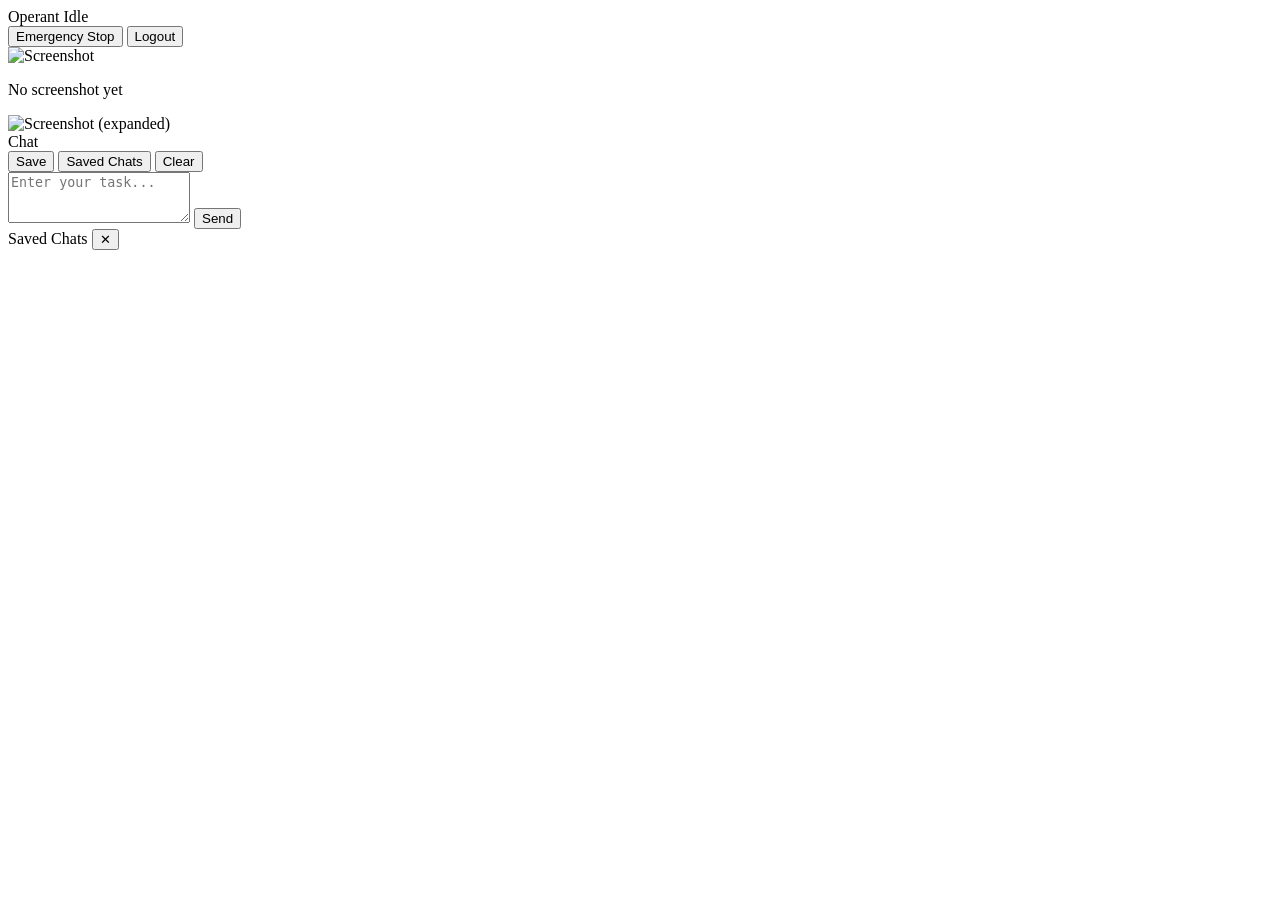
==== web/static/index.html @ f0cba34a "Update: v0.2.0" ====
<!DOCTYPE html>
<html lang="ja">
<head>
  <meta charset="UTF-8">
  <meta name="viewport" content="width=device-width, initial-scale=1.0">
  <title>Operant</title>
  <link rel="stylesheet" href="/static/style.css">
</head>
<body>
  <header class="app-header">
    <div class="header-left">
      <span class="app-title">Operant</span>
      <span id="statusBadge" class="status-badge status-idle">Idle</span>
    </div>
    <div class="header-right">
      <button id="stopBtn" class="stop-btn">Emergency Stop</button>
      <button id="logoutBtn" class="logout-btn">Logout</button>
    </div>
  </header>

  <main class="app-main">
    <!-- 左ペイン: LIVEスクリーンショット -->
    <section class="pane pane-screenshot">
      <div class="screenshot-wrapper" id="screenshotWrapper">
        <span class="live-badge" id="liveBadge" hidden>LIVE</span>
        <img
          id="screenshotImg"
          class="screenshot-img"
          alt="Screenshot"
          title="Click to expand"
        >
        <p id="noScreenshot" class="no-screenshot">No screenshot yet</p>
      </div>

      <!-- 拡大モーダル -->
      <div id="screenshotModal" class="modal">
        <div class="modal-backdrop" id="modalBackdrop"></div>
        <img id="modalImg" class="modal-img" alt="Screenshot (expanded)">
      </div>
    </section>

    <!-- 右ペイン: チャット -->
    <section class="pane pane-chat">
      <div class="chat-header">
        <span id="chatHeaderTitle" class="chat-header-title">Chat</span>
        <div class="chat-header-actions">
          <button id="saveChatBtn" class="chat-action-btn">Save</button>
          <button id="savedChatsBtn" class="chat-action-btn">Saved Chats</button>
          <button id="clearHistoryBtn" class="clear-history-btn">Clear</button>
        </div>
      </div>
      <div id="chatMessages" class="chat-messages"></div>
      <div class="chat-input-area">
        <textarea
          id="taskInput"
          class="task-input"
          placeholder="Enter your task..."
          rows="3"
        ></textarea>
        <button id="sendBtn" class="send-btn">Send</button>
      </div>
    </section>
  </main>

  <!-- 保存チャットモーダル -->
  <div id="savedChatsModal" class="modal">
    <div class="modal-backdrop" id="savedChatsBackdrop"></div>
    <div class="saved-chats-panel">
      <div class="saved-chats-header">
        <span id="savedChatsPanelTitle" class="saved-chats-title">Saved Chats</span>
        <button id="closeSavedChatsBtn" class="saved-chats-close-btn">✕</button>
      </div>
      <div id="savedChatsList" class="saved-chats-list"></div>
    </div>
  </div>

  <script src="/static/app.js" defer></script>
</body>
</html>
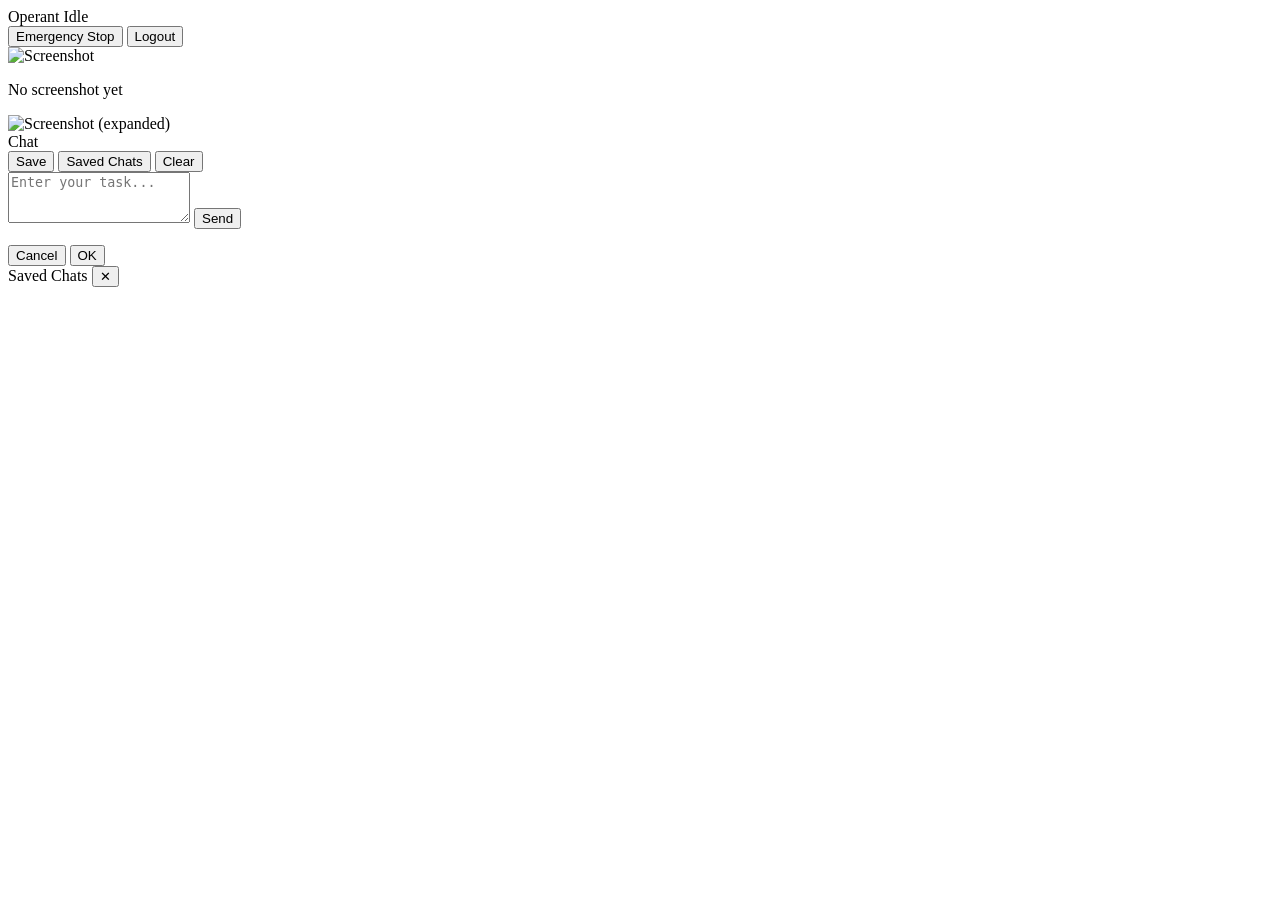
==== commit 1ad9274d: "Update: upgrade web panel UI(v1.0.0 beta)" ====
--- a/web/static/index.html
+++ b/web/static/index.html
@@ -4,7 +4,7 @@
   <meta charset="UTF-8">
   <meta name="viewport" content="width=device-width, initial-scale=1.0">
   <title>Operant</title>
-  <link rel="stylesheet" href="/static/style.css">
+  <link rel="stylesheet" href="/static/style.css?v=3">
 </head>
 <body>
   <header class="app-header">
@@ -62,6 +62,18 @@
     </section>
   </main>
 
+  <!-- カスタムダイアログ -->
+  <div id="customDialog" class="modal">
+    <div class="modal-backdrop" id="dialogBackdrop"></div>
+    <div class="dialog-panel">
+      <p id="dialogMessage" class="dialog-message"></p>
+      <div class="dialog-actions">
+        <button id="dialogCancelBtn" class="dialog-cancel-btn">Cancel</button>
+        <button id="dialogOkBtn" class="dialog-ok-btn">OK</button>
+      </div>
+    </div>
+  </div>
+
   <!-- 保存チャットモーダル -->
   <div id="savedChatsModal" class="modal">
     <div class="modal-backdrop" id="savedChatsBackdrop"></div>
@@ -74,6 +86,6 @@
     </div>
   </div>
 
-  <script src="/static/app.js" defer></script>
+  <script src="/static/app.js?v=3" defer></script>
 </body>
 </html>
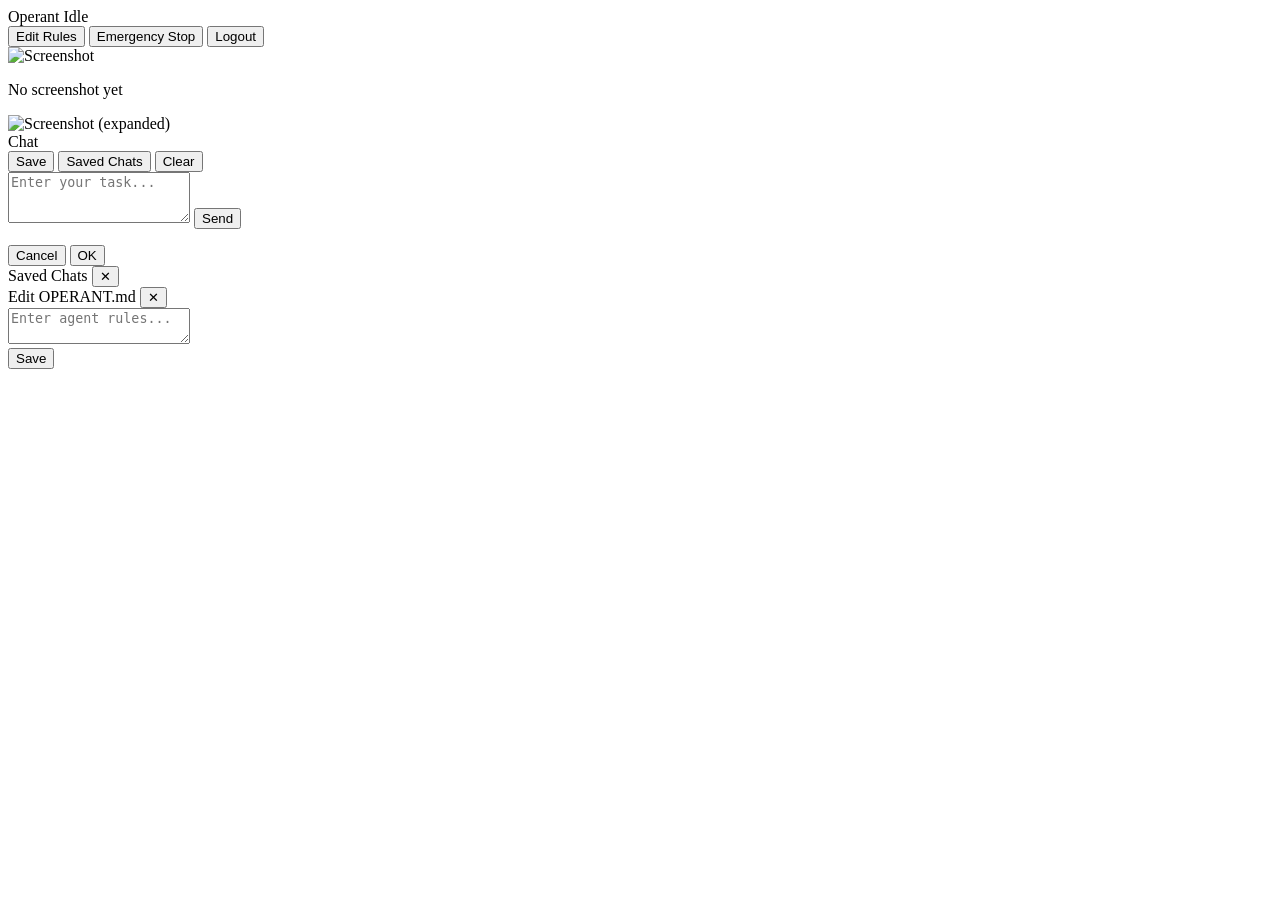
==== commit c32b6296: "Update: v0.3.0" ====
--- a/web/static/index.html
+++ b/web/static/index.html
@@ -4,15 +4,18 @@
   <meta charset="UTF-8">
   <meta name="viewport" content="width=device-width, initial-scale=1.0">
   <title>Operant</title>
-  <link rel="stylesheet" href="/static/style.css?v=3">
+  <link rel="stylesheet" href="/static/style.css?v=5">
 </head>
 <body>
   <header class="app-header">
     <div class="header-left">
       <span class="app-title">Operant</span>
       <span id="statusBadge" class="status-badge status-idle">Idle</span>
+      <span id="stepCounter" class="step-counter" hidden></span>
     </div>
     <div class="header-right">
+      <span id="wsStatusDot" class="ws-dot ws-dot--connecting" title="Connecting..."></span>
+      <button id="editRulesBtn" class="edit-rules-btn">Edit Rules</button>
       <button id="stopBtn" class="stop-btn">Emergency Stop</button>
       <button id="logoutBtn" class="logout-btn">Logout</button>
     </div>
@@ -30,6 +33,10 @@
           title="Click to expand"
         >
         <p id="noScreenshot" class="no-screenshot">No screenshot yet</p>
+        <div class="screenshot-toolbar" id="screenshotToolbar" hidden>
+          <span id="screenshotTimestamp" class="screenshot-timestamp"></span>
+          <button id="downloadScreenshotBtn" class="screenshot-download-btn" title="Download">↓</button>
+        </div>
       </div>
 
       <!-- 拡大モーダル -->
@@ -86,6 +93,26 @@
     </div>
   </div>
 
-  <script src="/static/app.js?v=3" defer></script>
+  <!-- OPERANT.md 編集モーダル -->
+  <div id="editRulesModal" class="modal">
+    <div class="modal-backdrop" id="editRulesBackdrop"></div>
+    <div class="edit-rules-panel">
+      <div class="edit-rules-header">
+        <span id="editRulesPanelTitle" class="edit-rules-title">Edit OPERANT.md</span>
+        <button id="closeEditRulesBtn" class="saved-chats-close-btn">✕</button>
+      </div>
+      <textarea
+        id="editRulesTextarea"
+        class="edit-rules-textarea"
+        placeholder="Enter agent rules..."
+        spellcheck="false"
+      ></textarea>
+      <div class="edit-rules-actions">
+        <button id="saveRulesBtn" class="edit-rules-save-btn">Save</button>
+      </div>
+    </div>
+  </div>
+
+  <script src="/static/app.js?v=5" defer></script>
 </body>
 </html>
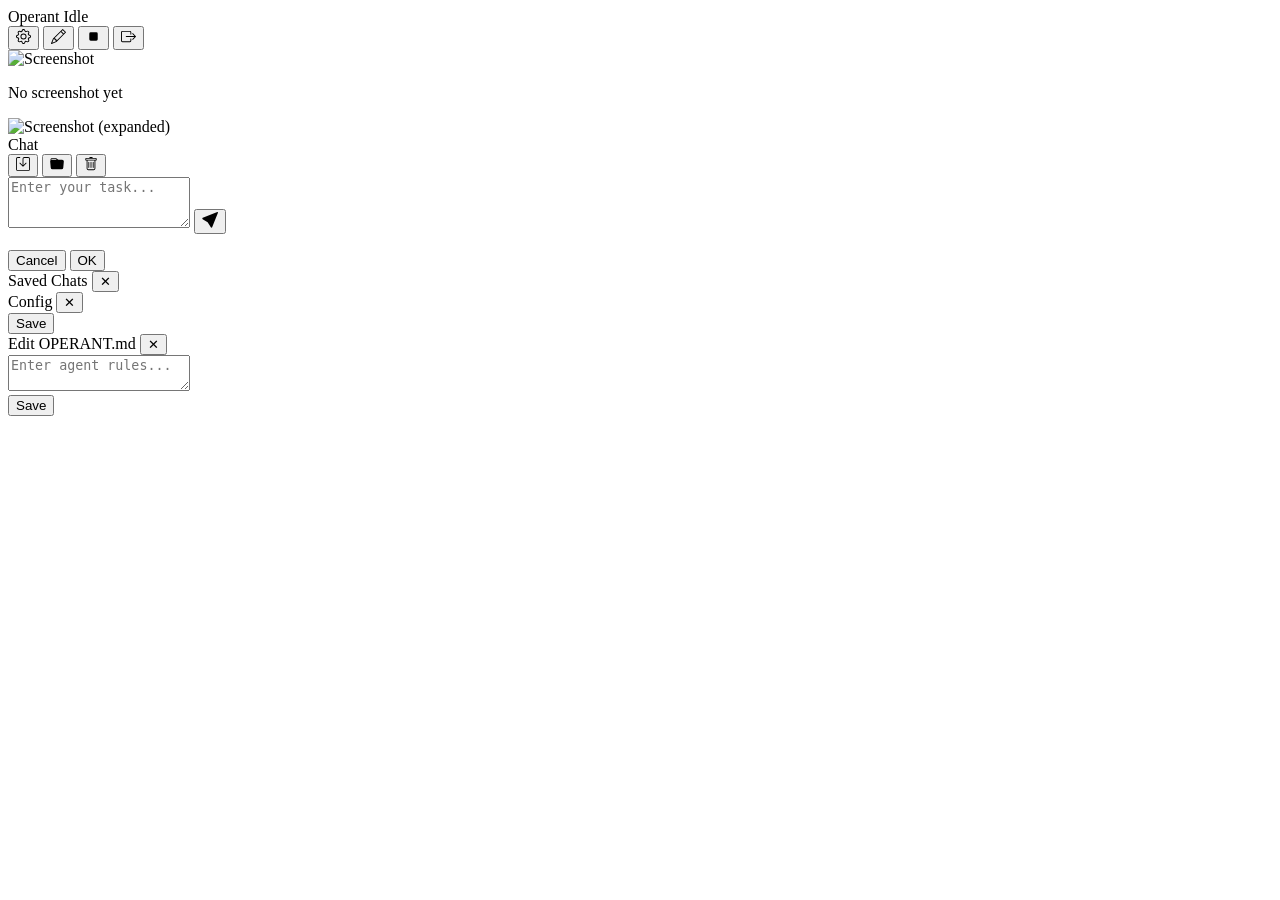
==== commit b6c9c996: "Update: v0.4.0" ====
--- a/web/static/index.html
+++ b/web/static/index.html
@@ -4,7 +4,7 @@
   <meta charset="UTF-8">
   <meta name="viewport" content="width=device-width, initial-scale=1.0">
   <title>Operant</title>
-  <link rel="stylesheet" href="/static/style.css?v=5">
+  <link rel="stylesheet" href="/static/style.css?v=6">
 </head>
 <body>
   <header class="app-header">
@@ -15,9 +15,18 @@
     </div>
     <div class="header-right">
       <span id="wsStatusDot" class="ws-dot ws-dot--connecting" title="Connecting..."></span>
-      <button id="editRulesBtn" class="edit-rules-btn">Edit Rules</button>
-      <button id="stopBtn" class="stop-btn">Emergency Stop</button>
-      <button id="logoutBtn" class="logout-btn">Logout</button>
+      <button id="editConfigBtn" class="icon-btn config-icon-btn" title="Config">
+        <svg viewBox="0 0 16 16" fill="currentColor" width="15" height="15"><path d="M8 4.754a3.246 3.246 0 1 0 0 6.492 3.246 3.246 0 0 0 0-6.492zM5.754 8a2.246 2.246 0 1 1 4.492 0 2.246 2.246 0 0 1-4.492 0z"/><path d="M9.796 1.343c-.527-1.79-3.065-1.79-3.592 0l-.094.319a.873.873 0 0 1-1.255.52l-.292-.16c-1.64-.892-3.433.902-2.54 2.541l.159.292a.873.873 0 0 1-.52 1.255l-.319.094c-1.79.527-1.79 3.065 0 3.592l.319.094a.873.873 0 0 1 .52 1.255l-.16.292c-.892 1.64.901 3.434 2.541 2.54l.292-.159a.873.873 0 0 1 1.255.52l.094.319c.527 1.79 3.065 1.79 3.592 0l.094-.319a.873.873 0 0 1 1.255-.52l.292.16c1.64.892 3.433-.902 2.54-2.541l-.159-.292a.873.873 0 0 1 .52-1.255l.319-.094c1.79-.527 1.79-3.065 0-3.592l-.319-.094a.873.873 0 0 1-.52-1.255l.16-.292c.892-1.64-.901-3.433-2.541-2.54l-.292.159a.873.873 0 0 1-1.255-.52l-.094-.319zm-2.633.283c.246-.835 1.428-.835 1.674 0l.094.319a1.873 1.873 0 0 0 2.693 1.115l.291-.16c.764-.415 1.6.42 1.184 1.185l-.159.292a1.873 1.873 0 0 0 1.116 2.692l.318.094c.835.246.835 1.428 0 1.674l-.319.094a1.873 1.873 0 0 0-1.115 2.693l.16.291c.415.764-.42 1.6-1.185 1.184l-.291-.159a1.873 1.873 0 0 0-2.693 1.116l-.094.318c-.246.835-1.428.835-1.674 0l-.094-.319a1.873 1.873 0 0 0-2.692-1.115l-.292.16c-.764.415-1.6-.42-1.184-1.185l.159-.291A1.873 1.873 0 0 0 1.945 8.93l-.319-.094c-.835-.246-.835-1.428 0-1.674l.319-.094A1.873 1.873 0 0 0 3.06 4.47l-.16-.292c-.415-.764.42-1.6 1.185-1.184l.292.159a1.873 1.873 0 0 0 2.692-1.115l.094-.319z"/></svg>
+      </button>
+      <button id="editRulesBtn" class="icon-btn rules-icon-btn" title="Edit Rules">
+        <svg viewBox="0 0 16 16" fill="currentColor" width="15" height="15"><path d="M12.146.146a.5.5 0 0 1 .708 0l3 3a.5.5 0 0 1 0 .708l-10 10a.5.5 0 0 1-.168.11l-5 2a.5.5 0 0 1-.65-.65l2-5a.5.5 0 0 1 .11-.168zM11.207 2.5 13.5 4.793 14.793 3.5 12.5 1.207zm1.586 3L10.5 3.207 4 9.707V10h.5a.5.5 0 0 1 .5.5v.5h.5a.5.5 0 0 1 .5.5v.5h.293zm-9.761 5.175-.106.106-1.528 3.821 3.821-1.528.106-.106A.5.5 0 0 1 5 12.5V12h-.5a.5.5 0 0 1-.5-.5V11h-.5a.5.5 0 0 1-.468-.325z"/></svg>
+      </button>
+      <button id="stopBtn" class="icon-btn stop-icon-btn" title="Emergency Stop">
+        <svg viewBox="0 0 16 16" fill="currentColor" width="15" height="15"><path d="M5 3.5h6A1.5 1.5 0 0 1 12.5 5v6a1.5 1.5 0 0 1-1.5 1.5H5A1.5 1.5 0 0 1 3.5 11V5A1.5 1.5 0 0 1 5 3.5z"/></svg>
+      </button>
+      <button id="logoutBtn" class="icon-btn logout-icon-btn" title="Logout">
+        <svg viewBox="0 0 16 16" fill="currentColor" width="15" height="15"><path fill-rule="evenodd" d="M10 12.5a.5.5 0 0 1-.5.5h-8a.5.5 0 0 1-.5-.5v-9a.5.5 0 0 1 .5-.5h8a.5.5 0 0 1 .5.5v2a.5.5 0 0 0 1 0v-2A1.5 1.5 0 0 0 9.5 2h-8A1.5 1.5 0 0 0 0 3.5v9A1.5 1.5 0 0 0 1.5 14h8a1.5 1.5 0 0 0 1.5-1.5v-2a.5.5 0 0 0-1 0z"/><path fill-rule="evenodd" d="M15.854 8.354a.5.5 0 0 0 0-.708l-3-3a.5.5 0 0 0-.708.708L14.293 7.5H5.5a.5.5 0 0 0 0 1h8.793l-2.147 2.146a.5.5 0 0 0 .708.708z"/></svg>
+      </button>
     </div>
   </header>
 
@@ -35,7 +44,9 @@
         <p id="noScreenshot" class="no-screenshot">No screenshot yet</p>
         <div class="screenshot-toolbar" id="screenshotToolbar" hidden>
           <span id="screenshotTimestamp" class="screenshot-timestamp"></span>
-          <button id="downloadScreenshotBtn" class="screenshot-download-btn" title="Download">↓</button>
+          <button id="downloadScreenshotBtn" class="screenshot-download-btn" title="Download">
+            <svg viewBox="0 0 16 16" fill="currentColor" width="13" height="13"><path d="M.5 9.9a.5.5 0 0 1 .5.5v2.5a1 1 0 0 0 1 1h12a1 1 0 0 0 1-1v-2.5a.5.5 0 0 1 1 0v2.5a2 2 0 0 1-2 2H2a2 2 0 0 1-2-2v-2.5a.5.5 0 0 1 .5-.5z"/><path d="M7.646 11.854a.5.5 0 0 0 .708 0l3-3a.5.5 0 0 0-.708-.708L8.5 10.293V1.5a.5.5 0 0 0-1 0v8.793L5.354 8.146a.5.5 0 1 0-.708.708z"/></svg>
+          </button>
         </div>
       </div>
 
@@ -51,10 +62,21 @@
       <div class="chat-header">
         <span id="chatHeaderTitle" class="chat-header-title">Chat</span>
         <div class="chat-header-actions">
-          <button id="saveChatBtn" class="chat-action-btn">Save</button>
-          <button id="savedChatsBtn" class="chat-action-btn">Saved Chats</button>
-          <button id="clearHistoryBtn" class="clear-history-btn">Clear</button>
+          <button id="saveChatBtn" class="icon-btn chat-icon-btn" title="Save Chat">
+            <svg viewBox="0 0 16 16" fill="currentColor" width="14" height="14"><path d="M2 1a1 1 0 0 0-1 1v12a1 1 0 0 0 1 1h12a1 1 0 0 0 1-1V2a1 1 0 0 0-1-1H9.5a1 1 0 0 0-1 1v7.293l2.646-2.647a.5.5 0 0 1 .708.708l-3.5 3.5a.5.5 0 0 1-.708 0l-3.5-3.5a.5.5 0 1 1 .708-.708L7.5 9.293V2a2 2 0 0 1 2-2H14a2 2 0 0 1 2 2v12a2 2 0 0 1-2 2H2a2 2 0 0 1-2-2V2a2 2 0 0 1 2-2h2.5a.5.5 0 0 1 0 1z"/></svg>
+          </button>
+          <button id="savedChatsBtn" class="icon-btn chat-icon-btn" title="Saved Chats">
+            <svg viewBox="0 0 16 16" fill="currentColor" width="14" height="14"><path d="M9.828 3h3.982a2 2 0 0 1 1.992 2.181l-.637 7A2 2 0 0 1 13.174 14H2.825a2 2 0 0 1-1.991-1.819l-.637-7a1.99 1.99 0 0 1 .342-1.31L.5 3a2 2 0 0 1 2-2h3.672a2 2 0 0 1 1.414.586l.828.828A2 2 0 0 0 9.828 3zm-8.322.12C1.72 3.042 1.95 3 2.19 3h5.396l-.707-.707A1 1 0 0 0 6.172 2H2.5a1 1 0 0 0-1 .981l.006.139z"/></svg>
+          </button>
+          <button id="clearHistoryBtn" class="icon-btn chat-icon-btn" title="Clear History">
+            <svg viewBox="0 0 16 16" fill="currentColor" width="14" height="14"><path d="M5.5 5.5A.5.5 0 0 1 6 6v6a.5.5 0 0 1-1 0V6a.5.5 0 0 1 .5-.5m2.5 0a.5.5 0 0 1 .5.5v6a.5.5 0 0 1-1 0V6a.5.5 0 0 1 .5-.5m3 .5a.5.5 0 0 0-1 0v6a.5.5 0 0 0 1 0z"/><path d="M14.5 3a1 1 0 0 1-1 1H13v9a2 2 0 0 1-2 2H5a2 2 0 0 1-2-2V4h-.5a1 1 0 0 1-1-1V2a1 1 0 0 1 1-1H6a1 1 0 0 1 1-1h2a1 1 0 0 1 1 1h3.5a1 1 0 0 1 1 1zM4.118 4 4 4.059V13a1 1 0 0 0 1 1h6a1 1 0 0 0 1-1V4.059L11.882 4zM2.5 3h11V2h-11z"/></svg>
+          </button>
         </div>
+      </div>
+      <div id="costBar" class="cost-bar" hidden>
+        <span id="costBarLabel" class="cost-bar-label">Cost</span>
+        <span id="costBarValue" class="cost-bar-value">$0.000000</span>
+        <span id="costBarTokens" class="cost-bar-tokens"></span>
       </div>
       <div id="chatMessages" class="chat-messages"></div>
       <div class="chat-input-area">
@@ -64,7 +86,9 @@
           placeholder="Enter your task..."
           rows="3"
         ></textarea>
-        <button id="sendBtn" class="send-btn">Send</button>
+        <button id="sendBtn" class="send-btn" title="Send (Ctrl+Enter)">
+          <svg viewBox="0 0 16 16" fill="currentColor" width="16" height="16"><path d="M15.854.146a.5.5 0 0 1 .11.54l-5.819 14.547a.75.75 0 0 1-1.329.124l-3.178-4.995L.643 7.184a.75.75 0 0 1 .124-1.33L15.314.037a.5.5 0 0 1 .54.11z"/></svg>
+        </button>
       </div>
     </section>
   </main>
@@ -93,6 +117,22 @@
     </div>
   </div>
 
+  <!-- Config 編集モーダル -->
+  <div id="editConfigModal" class="modal">
+    <div class="modal-backdrop" id="editConfigBackdrop"></div>
+    <div class="edit-config-panel">
+      <div class="edit-rules-header">
+        <span id="editConfigPanelTitle" class="edit-rules-title">Config</span>
+        <button id="closeEditConfigBtn" class="saved-chats-close-btn">✕</button>
+      </div>
+      <div class="edit-config-body" id="editConfigBody"></div>
+      <div class="edit-rules-actions">
+        <span id="configSaveNote" class="config-save-note"></span>
+        <button id="saveConfigBtn" class="edit-rules-save-btn">Save</button>
+      </div>
+    </div>
+  </div>
+
   <!-- OPERANT.md 編集モーダル -->
   <div id="editRulesModal" class="modal">
     <div class="modal-backdrop" id="editRulesBackdrop"></div>
@@ -113,6 +153,6 @@
     </div>
   </div>
 
-  <script src="/static/app.js?v=5" defer></script>
+  <script src="/static/app.js?v=6" defer></script>
 </body>
 </html>
